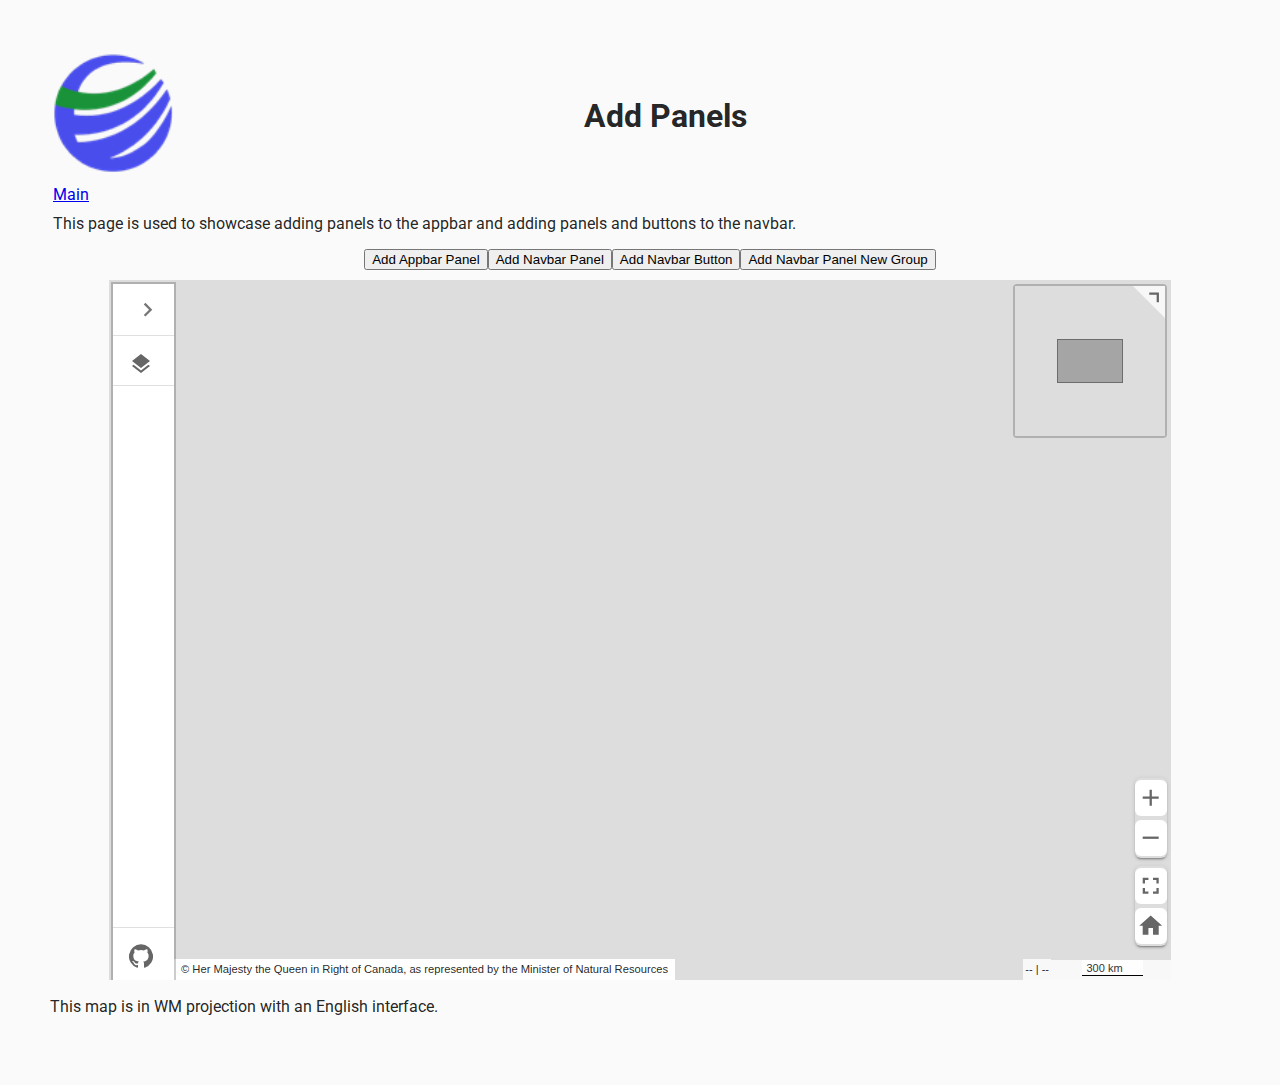
==== add-panels.html @ f9e49ee6 "Updates" ====
<!doctype html><html lang="en"><head><meta charset="UTF-8"/><meta name="viewport" content="width=device-width,initial-scale=1"/><title>Canadian Geospatial Platform Viewer</title><link rel="stylesheet" href="css/style.css"/><link rel="shortcut icon" href="./favicon.ico"/><meta name="msapplication-TileColor" content="#da532c"/><meta name="msapplication-config" content="./img/browserconfig.xml"/><meta name="theme-color" content="#ffffff"/><meta name="msapplication-TileColor" content="#da532c"/><meta name="theme-color" content="#ffffff"/><link href="https://fonts.googleapis.com/css?family=Roboto|Montserrat:200,300,400,900|Merriweather" rel="stylesheet"/><link rel="stylesheet" href="https://fonts.googleapis.com/icon?family=Material+Icons"/><style>#mapid {
                height: 1000px;
            }

            .panel {
                display: inline-block;
                background: #ffffff;
                box-shadow: 0px 0px 5px 5px #666666;
                -webkit-box-shadow: 2px 2px 5px 5x #666666;
                -moz-box-shadow: 2px 2px 5px 5px #666666;
                margin: 10px;
                padding: 10px;
                font-size: 12px;
            }

            .toolbar {
                display: flex;
                flex-direction: row;
                justify-content: center;
                width: 100%;
                margin: 10px;
            }

            body {
                padding: 50px;
            }

            .titleheader {
                width: 979px;
                text-align: center;
            }

            .header-table {
                width: 1180px;
                text-align: left;
                margin: 0 auto;
            }

            .logo {
                height: 120px;
                width: 120px;
                text-align: left;
            }</style><script src="gcpv-main.js"></script></head><body><div calss="header-table"><table><tbody><tr><td><img class="logo" alt="logo" src="./img/Logo.png"/></td><td class="titleheader"><h1><strong>Add Panels</strong></h1></td></tr><tr><td><a href="./index.html">Main</a><br/></td></tr></tbody></table><table><tbody><tr><td>This page is used to showcase adding panels to the appbar and adding panels and buttons to the navbar.</td></tr></tbody></table></div><div><div class="toolbar"><button class="add-appbar-panel-btn">Add Appbar Panel</button> <button class="add-navbar-panel-btn">Add Navbar Panel</button> <button class="add-navbar-button-btn">Add Navbar Button</button> <button class="add-navbar-button-group-btn">Add Navbar Panel New Group</button></div><div id="mapWM" class="llwp-map" data-leaflet=" { 'name': 'Web Mercator', 'projection': 3857, 'zoom': 4, 'center': [60,-100], 'language': 'en-CA', 'basemapOptions': { 'id': 'transport', 'shaded': false, 'labeled': true } ,
            'layers': [
            ] } "></div><p>This map is in WM projection with an English interface.</p></div><script>// initialize cgpv and api events, a callback is optional, used if calling api's after the rendering is ready
            cgpv.init(function () {
                console.log('api is ready');

                // get add panel button element for WM map
                var addAppbarPanelBtn = document.getElementsByClassName('add-appbar-panel-btn')[0];

                // add appbar panel btn click event handler
                // button will open a panel on the appbar
                addAppbarPanelBtn.addEventListener('click', function (e) {
                    const button = {
                        tooltip: 'Test',
                        icon: '<i class="material-icons">apps</i>',
                    };

                    const panel = {
                        title: 'Test',
                        icon: `<i class="material-icons">apps</i>`,
                        content: `<div>Test content</div>`,
                        width: 200,
                    };

                    // call an api function to add a panel with a button in the default group
                    cgpv.api.map('mapWM').createAppbarPanel(button, panel, null);
                });

                // get add navbar panel button element for WM map
                var addNavbarPanelBtn = document.getElementsByClassName('add-navbar-panel-btn')[0];

                // add navbar panel btn click event handler
                // button will open a panel on the navbar
                addNavbarPanelBtn.addEventListener('click', function (e) {
                    const button = {
                        tooltip: 'Test',
                        icon: '<i class="material-icons">apps</i>',
                    };

                    const panel = {
                        title: 'Test',
                        icon: `<i class="material-icons">apps</i>`,
                        content: `<div>Test content</div>`,
                        width: 200,
                    };

                    // call an api function to add a panel with a button
                    cgpv.api.map('mapWM').createNavbarButtonPanel(button, panel, null);
                });

                // get add navbar button element for WM map
                var addNavbarButtonBtn = document.getElementsByClassName('add-navbar-button-btn')[0];

                // add navbar button btn click event handler
                // button will call a function
                addNavbarButtonBtn.addEventListener('click', function (e) {
                    const button = {
                        tooltip: 'Test',
                        icon: '<i class="material-icons">open_in_browser</i>',
                        callback: function () {
                            alert('test function');
                        },
                    };

                    // call an api function to add a panel with a button
                    cgpv.api.map('mapWM').createNavbarButton(button, null);
                });

                // get add navbar button group element for WM map
                var addNavbarButtonGroupBtn = document.getElementsByClassName('add-navbar-button-group-btn')[0];

                // add navbar button group btn click event handler
                // button will add a button panel on the navbar in a new group
                addNavbarButtonGroupBtn.addEventListener('click', function (e) {
                    const button = {
                        tooltip: 'Group',
                        icon: '<i class="material-icons">group</i>',
                    };

                    const panel = {
                        title: 'Group',
                        icon: `<i class="material-icons">group</i>`,
                        content: `<div>Test content</div>`,
                        width: 400,
                    };

                    // call an api function to add a new button panel in the navbar in a new group
                    cgpv.api.map('mapWM').createNavbarButtonPanel(button, panel, 'newGroup');
                });
            });</script></body></html>
---- css/style.css ----
html {
    font-family: 'Montserrat', sans-serif;
}

body {
    margin: 0;
}

.leaflet-container {
    display: flex;
    width: 90%;
    margin: auto;
    height: 700px;
}

.cgp-navbar {
    height: 100%;
}

.cgp-appbar {
    height: 100%;
}

.MuiDrawer-paper {
    position: relative !important;
}

.leaflet-control-scale {
    z-index: 30;
    position: absolute;
    width: 120px;
    height: 20px;
    padding-left: 2px;
    font-size: 11px;
    font-weight: 500;
    background-color: rgba(255, 255, 255, 0.8);
    right: 0px;
    bottom: 0px;
    margin-bottom: 0px !important;
    margin-right: 0px !important;
}

.leaflet-control-scale-line {
    background-color: rgba(255, 255, 255, 0.8);
    border: 1px solid #000 !important;
    border-left: none !important;
    border-right: none !important;
    border-top: none !important;
    margin: auto !important;
}

.leaflet-control-attribution {
    font-size: 11px;
    font-weight: 500;
    background-color: rgba(255, 255, 255, 0.8) !important;
    height: 20px !important;
}

.leaflet-control-mouseposition {
    position: absolute !important;
    right: 120px !important;
    z-index: 800;
    text-align: center;
    bottom: 0px;
    margin-bottom: 0px !important;
    padding: 2px;
    display: flex !important;
    flex-direction: column;
    font-size: 11px;
    font-weight: 500;
    background-color: rgba(255, 255, 255, 0.8);
}
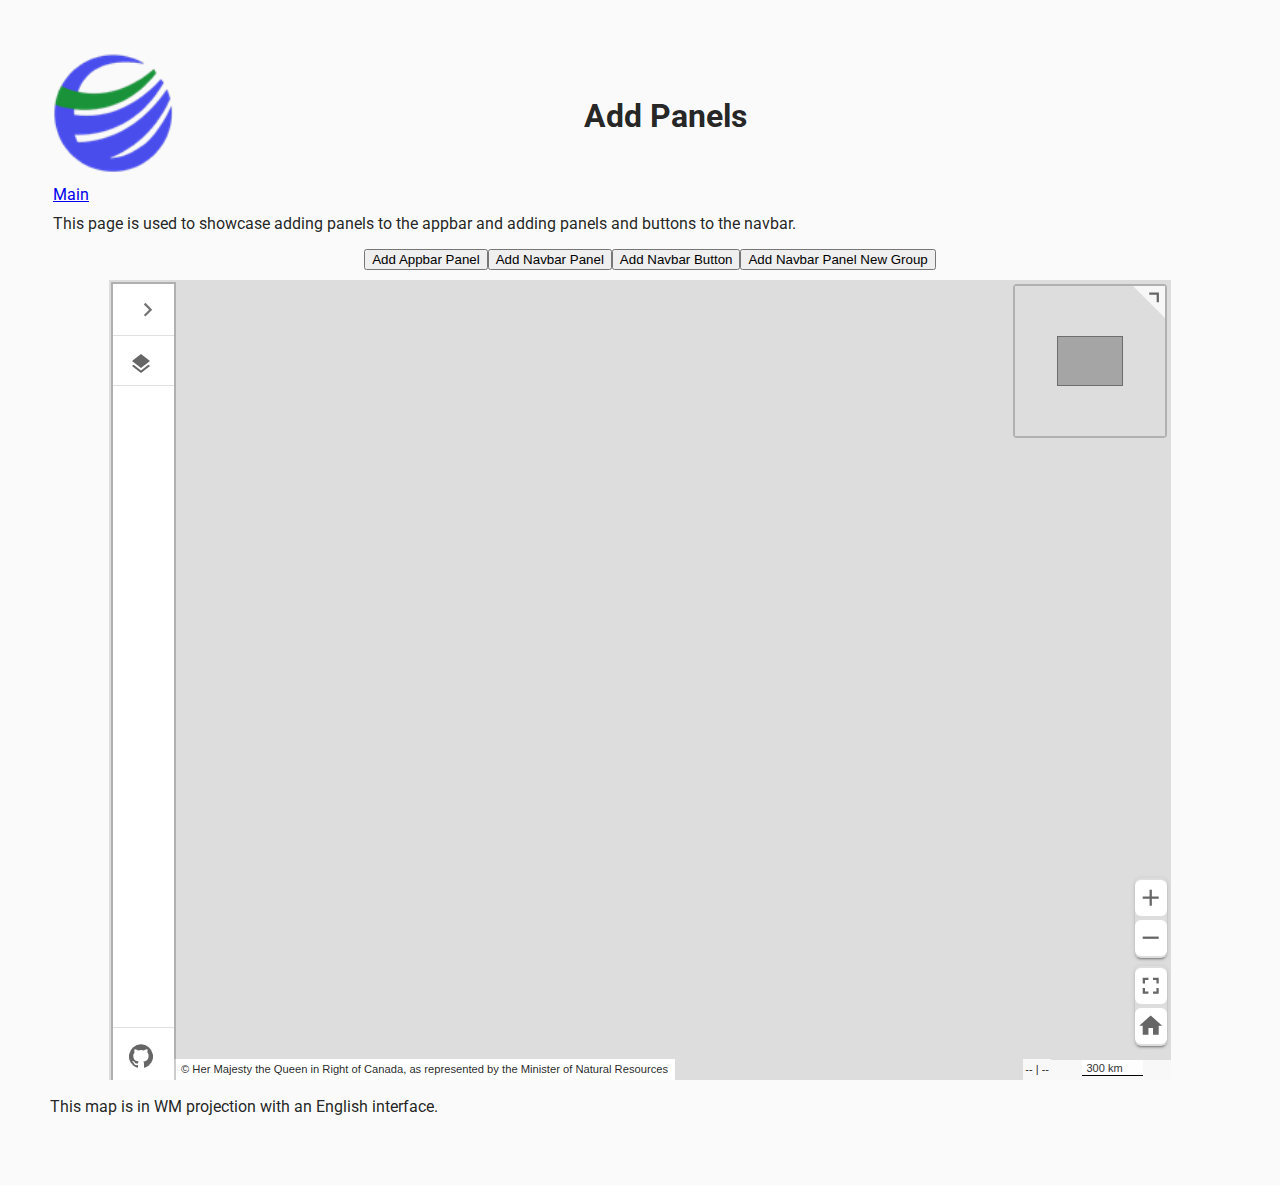
==== commit 9c4d71da: "Updates" ====
--- a/add-panels.html
+++ b/add-panels.html
@@ -1,5 +1,5 @@
-<!doctype html><html lang="en"><head><meta charset="UTF-8"/><meta name="viewport" content="width=device-width,initial-scale=1"/><title>Canadian Geospatial Platform Viewer</title><link rel="stylesheet" href="css/style.css"/><link rel="shortcut icon" href="./favicon.ico"/><meta name="msapplication-TileColor" content="#da532c"/><meta name="msapplication-config" content="./img/browserconfig.xml"/><meta name="theme-color" content="#ffffff"/><meta name="msapplication-TileColor" content="#da532c"/><meta name="theme-color" content="#ffffff"/><link href="https://fonts.googleapis.com/css?family=Roboto|Montserrat:200,300,400,900|Merriweather" rel="stylesheet"/><link rel="stylesheet" href="https://fonts.googleapis.com/icon?family=Material+Icons"/><style>#mapid {
-                height: 1000px;
+<!doctype html><html lang="en"><head><meta charset="UTF-8"/><meta name="viewport" content="width=device-width,initial-scale=1"/><title>Canadian Geospatial Platform Viewer</title><link rel="stylesheet" href="css/style.css"/><link rel="shortcut icon" href="./favicon.ico"/><meta name="msapplication-TileColor" content="#da532c"/><meta name="msapplication-config" content="./img/browserconfig.xml"/><meta name="theme-color" content="#ffffff"/><meta name="msapplication-TileColor" content="#da532c"/><meta name="theme-color" content="#ffffff"/><link href="https://fonts.googleapis.com/css?family=Roboto|Montserrat:200,300,400,900|Merriweather" rel="stylesheet"/><link rel="stylesheet" href="https://fonts.googleapis.com/icon?family=Material+Icons"/><style>#mapWM {
+                height: 800px;
             }
 
             .panel {
--- a/css/style.css
+++ b/css/style.css
@@ -10,7 +10,7 @@
     display: flex;
     width: 90%;
     margin: auto;
-    height: 700px;
+    height: 100%;
 }
 
 .cgp-navbar {
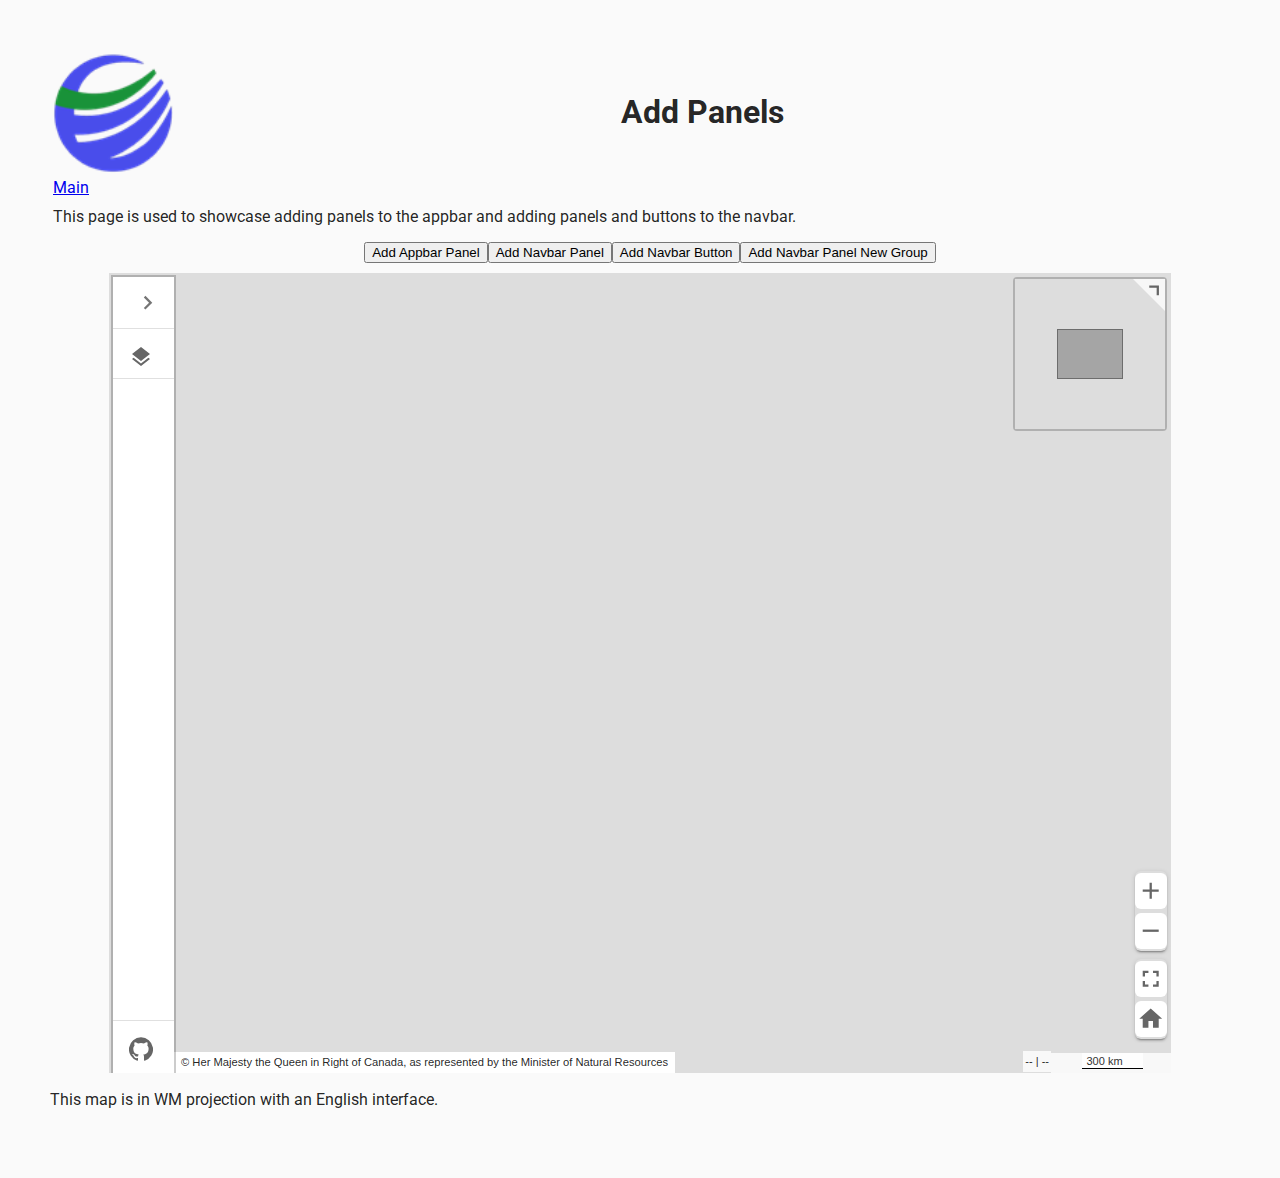
==== commit 72951141: "Updates" ====
--- a/add-panels.html
+++ b/add-panels.html
@@ -1,46 +1,4 @@
-<!doctype html><html lang="en"><head><meta charset="UTF-8"/><meta name="viewport" content="width=device-width,initial-scale=1"/><title>Canadian Geospatial Platform Viewer</title><link rel="stylesheet" href="css/style.css"/><link rel="shortcut icon" href="./favicon.ico"/><meta name="msapplication-TileColor" content="#da532c"/><meta name="msapplication-config" content="./img/browserconfig.xml"/><meta name="theme-color" content="#ffffff"/><meta name="msapplication-TileColor" content="#da532c"/><meta name="theme-color" content="#ffffff"/><link href="https://fonts.googleapis.com/css?family=Roboto|Montserrat:200,300,400,900|Merriweather" rel="stylesheet"/><link rel="stylesheet" href="https://fonts.googleapis.com/icon?family=Material+Icons"/><style>#mapWM {
-                height: 800px;
-            }
-
-            .panel {
-                display: inline-block;
-                background: #ffffff;
-                box-shadow: 0px 0px 5px 5px #666666;
-                -webkit-box-shadow: 2px 2px 5px 5x #666666;
-                -moz-box-shadow: 2px 2px 5px 5px #666666;
-                margin: 10px;
-                padding: 10px;
-                font-size: 12px;
-            }
-
-            .toolbar {
-                display: flex;
-                flex-direction: row;
-                justify-content: center;
-                width: 100%;
-                margin: 10px;
-            }
-
-            body {
-                padding: 50px;
-            }
-
-            .titleheader {
-                width: 979px;
-                text-align: center;
-            }
-
-            .header-table {
-                width: 1180px;
-                text-align: left;
-                margin: 0 auto;
-            }
-
-            .logo {
-                height: 120px;
-                width: 120px;
-                text-align: left;
-            }</style><script src="gcpv-main.js"></script></head><body><div calss="header-table"><table><tbody><tr><td><img class="logo" alt="logo" src="./img/Logo.png"/></td><td class="titleheader"><h1><strong>Add Panels</strong></h1></td></tr><tr><td><a href="./index.html">Main</a><br/></td></tr></tbody></table><table><tbody><tr><td>This page is used to showcase adding panels to the appbar and adding panels and buttons to the navbar.</td></tr></tbody></table></div><div><div class="toolbar"><button class="add-appbar-panel-btn">Add Appbar Panel</button> <button class="add-navbar-panel-btn">Add Navbar Panel</button> <button class="add-navbar-button-btn">Add Navbar Button</button> <button class="add-navbar-button-group-btn">Add Navbar Panel New Group</button></div><div id="mapWM" class="llwp-map" data-leaflet=" { 'name': 'Web Mercator', 'projection': 3857, 'zoom': 4, 'center': [60,-100], 'language': 'en-CA', 'basemapOptions': { 'id': 'transport', 'shaded': false, 'labeled': true } ,
+<!doctype html><html lang="en"><head><meta charset="UTF-8"/><meta name="viewport" content="width=device-width,initial-scale=1"/><title>Canadian Geospatial Platform Viewer</title><link rel="shortcut icon" href="./favicon.ico"/><meta name="msapplication-TileColor" content="#da532c"/><meta name="msapplication-config" content="./img/browserconfig.xml"/><meta name="theme-color" content="#ffffff"/><meta name="msapplication-TileColor" content="#da532c"/><meta name="theme-color" content="#ffffff"/><link href="https://fonts.googleapis.com/css?family=Roboto|Montserrat:200,300,400,900|Merriweather" rel="stylesheet"/><link rel="stylesheet" href="https://fonts.googleapis.com/icon?family=Material+Icons"/><link rel="stylesheet" href="css/style.css"/><script src="gcpv-main.js"></script></head><body><div calss="header-table"><table><tbody><tr><td><img class="header-logo" alt="logo" src="./img/Logo.png"/></td><td class="header-title"><h1><strong>Add Panels</strong></h1></td></tr><tr><td><a href="./index.html">Main</a><br/></td></tr></tbody></table><table><tbody><tr><td>This page is used to showcase adding panels to the appbar and adding panels and buttons to the navbar.</td></tr></tbody></table></div><div><div class="toolbar"><button class="add-appbar-panel-btn">Add Appbar Panel</button> <button class="add-navbar-panel-btn">Add Navbar Panel</button> <button class="add-navbar-button-btn">Add Navbar Button</button> <button class="add-navbar-button-group-btn">Add Navbar Panel New Group</button></div><div id="mapWM" class="llwp-map" data-leaflet=" { 'name': 'Web Mercator', 'projection': 3857, 'zoom': 4, 'center': [60,-100], 'language': 'en-CA', 'basemapOptions': { 'id': 'transport', 'shaded': false, 'labeled': true } ,
             'layers': [
             ] } "></div><p>This map is in WM projection with an English interface.</p></div><script>// initialize cgpv and api events, a callback is optional, used if calling api's after the rendering is ready
             cgpv.init(function () {
--- a/css/style.css
+++ b/css/style.css
@@ -1,72 +1,65 @@
+/* 
+This file is use to hold styles relative ti sample page
+No style for React viewer component should be here. To add style specific to the viewer go to src/assests/style
+  - theme.tsx for Material-UI
+  - style.css for specific viewer style
+  - vendor.css to override a third party library style 
+*/
 html {
     font-family: 'Montserrat', sans-serif;
 }
 
 body {
     margin: 0;
+    padding: 50px;
 }
 
-.leaflet-container {
-    display: flex;
-    width: 90%;
-    margin: auto;
-    height: 100%;
+.map-continer {
+    height: 800px;
 }
 
-.cgp-navbar {
-    height: 100%;
+.panel {
+    display: inline-block;
+    background: #ffffff;
+    box-shadow: 0px 0px 5px 5px #666666;
+    -webkit-box-shadow: 2px 2px 5px 5x #666666;
+    -moz-box-shadow: 2px 2px 5px 5px #666666;
+    margin: 10px;
+    padding: 10px;
+    font-size: 12px;
 }
 
-.cgp-appbar {
-    height: 100%;
+.toolbar {
+    display: flex;
+    flex-direction: row;
+    justify-content: center;
+    width: 100%;
+    margin: 10px;
 }
 
-.MuiDrawer-paper {
-    position: relative !important;
+.header-title {
+    width: 100%;
+    text-align: center;
 }
 
-.leaflet-control-scale {
-    z-index: 30;
-    position: absolute;
-    width: 120px;
-    height: 20px;
-    padding-left: 2px;
-    font-size: 11px;
-    font-weight: 500;
-    background-color: rgba(255, 255, 255, 0.8);
-    right: 0px;
-    bottom: 0px;
-    margin-bottom: 0px !important;
-    margin-right: 0px !important;
+.header-table {
+    width: 1180px;
+    text-align: left;
+    margin: 0 auto;
 }
 
-.leaflet-control-scale-line {
-    background-color: rgba(255, 255, 255, 0.8);
-    border: 1px solid #000 !important;
-    border-left: none !important;
-    border-right: none !important;
-    border-top: none !important;
-    margin: auto !important;
+.center-logo {
+    margin-left: auto;
+    margin-right: auto;
 }
 
-.leaflet-control-attribution {
-    font-size: 11px;
-    font-weight: 500;
-    background-color: rgba(255, 255, 255, 0.8) !important;
-    height: 20px !important;
+.header-logo {
+    display: block;
+    height: 120px;
+    width: 120px;
+    text-align: left;
 }
 
-.leaflet-control-mouseposition {
-    position: absolute !important;
-    right: 120px !important;
-    z-index: 800;
-    text-align: center;
-    bottom: 0px;
-    margin-bottom: 0px !important;
-    padding: 2px;
-    display: flex !important;
-    flex-direction: column;
-    font-size: 11px;
-    font-weight: 500;
-    background-color: rgba(255, 255, 255, 0.8);
+.llwp-map {
+    height: 800px;
 }
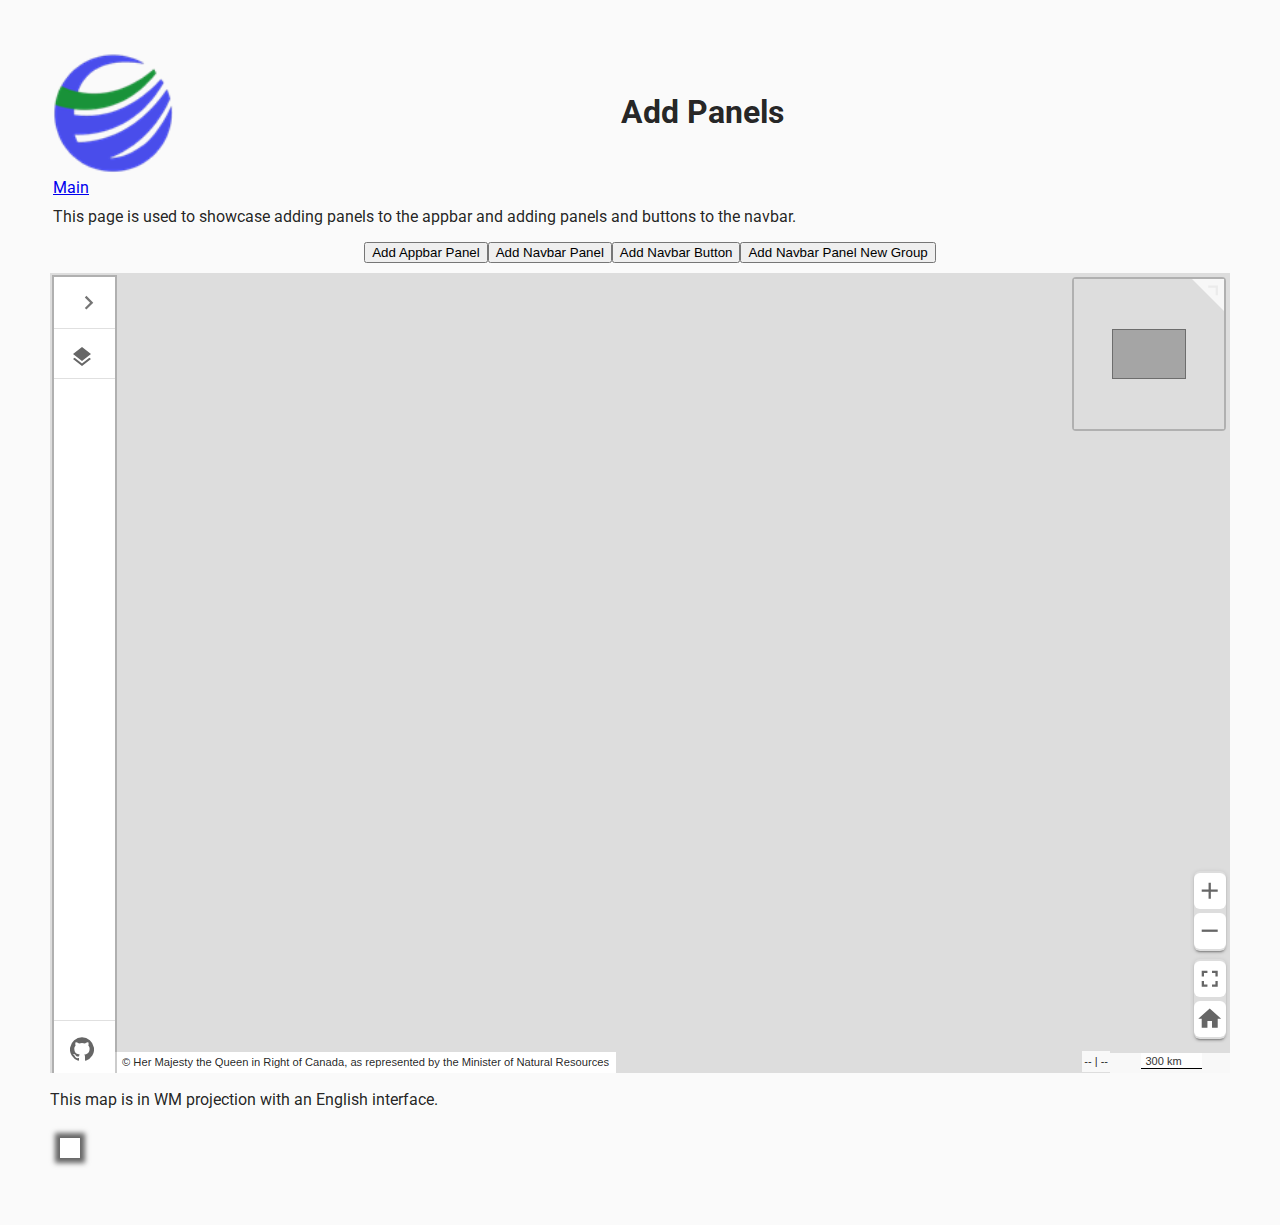
==== commit cbcf0f8f: "Updates" ====
--- a/add-panels.html
+++ b/add-panels.html
@@ -1,8 +1,11 @@
 <!doctype html><html lang="en"><head><meta charset="UTF-8"/><meta name="viewport" content="width=device-width,initial-scale=1"/><title>Canadian Geospatial Platform Viewer</title><link rel="shortcut icon" href="./favicon.ico"/><meta name="msapplication-TileColor" content="#da532c"/><meta name="msapplication-config" content="./img/browserconfig.xml"/><meta name="theme-color" content="#ffffff"/><meta name="msapplication-TileColor" content="#da532c"/><meta name="theme-color" content="#ffffff"/><link href="https://fonts.googleapis.com/css?family=Roboto|Montserrat:200,300,400,900|Merriweather" rel="stylesheet"/><link rel="stylesheet" href="https://fonts.googleapis.com/icon?family=Material+Icons"/><link rel="stylesheet" href="css/style.css"/><script src="gcpv-main.js"></script></head><body><div calss="header-table"><table><tbody><tr><td><img class="header-logo" alt="logo" src="./img/Logo.png"/></td><td class="header-title"><h1><strong>Add Panels</strong></h1></td></tr><tr><td><a href="./index.html">Main</a><br/></td></tr></tbody></table><table><tbody><tr><td>This page is used to showcase adding panels to the appbar and adding panels and buttons to the navbar.</td></tr></tbody></table></div><div><div class="toolbar"><button class="add-appbar-panel-btn">Add Appbar Panel</button> <button class="add-navbar-panel-btn">Add Navbar Panel</button> <button class="add-navbar-button-btn">Add Navbar Button</button> <button class="add-navbar-button-group-btn">Add Navbar Panel New Group</button></div><div id="mapWM" class="llwp-map" data-leaflet=" { 'name': 'Web Mercator', 'projection': 3857, 'zoom': 4, 'center': [60,-100], 'language': 'en-CA', 'basemapOptions': { 'id': 'transport', 'shaded': false, 'labeled': true } ,
             'layers': [
-            ] } "></div><p>This map is in WM projection with an English interface.</p></div><script>// initialize cgpv and api events, a callback is optional, used if calling api's after the rendering is ready
+            ] } "></div><p>This map is in WM projection with an English interface.</p></div><div id="codeSnippet" class="panel"></div><script src="codedoc.js"></script><script>// initialize cgpv and api events, a callback is optional, used if calling api's after the rendering is ready
             cgpv.init(function () {
                 console.log('api is ready');
+
+                //create snippets
+                createCodeSnippet();
 
                 // get add panel button element for WM map
                 var addAppbarPanelBtn = document.getElementsByClassName('add-appbar-panel-btn')[0];
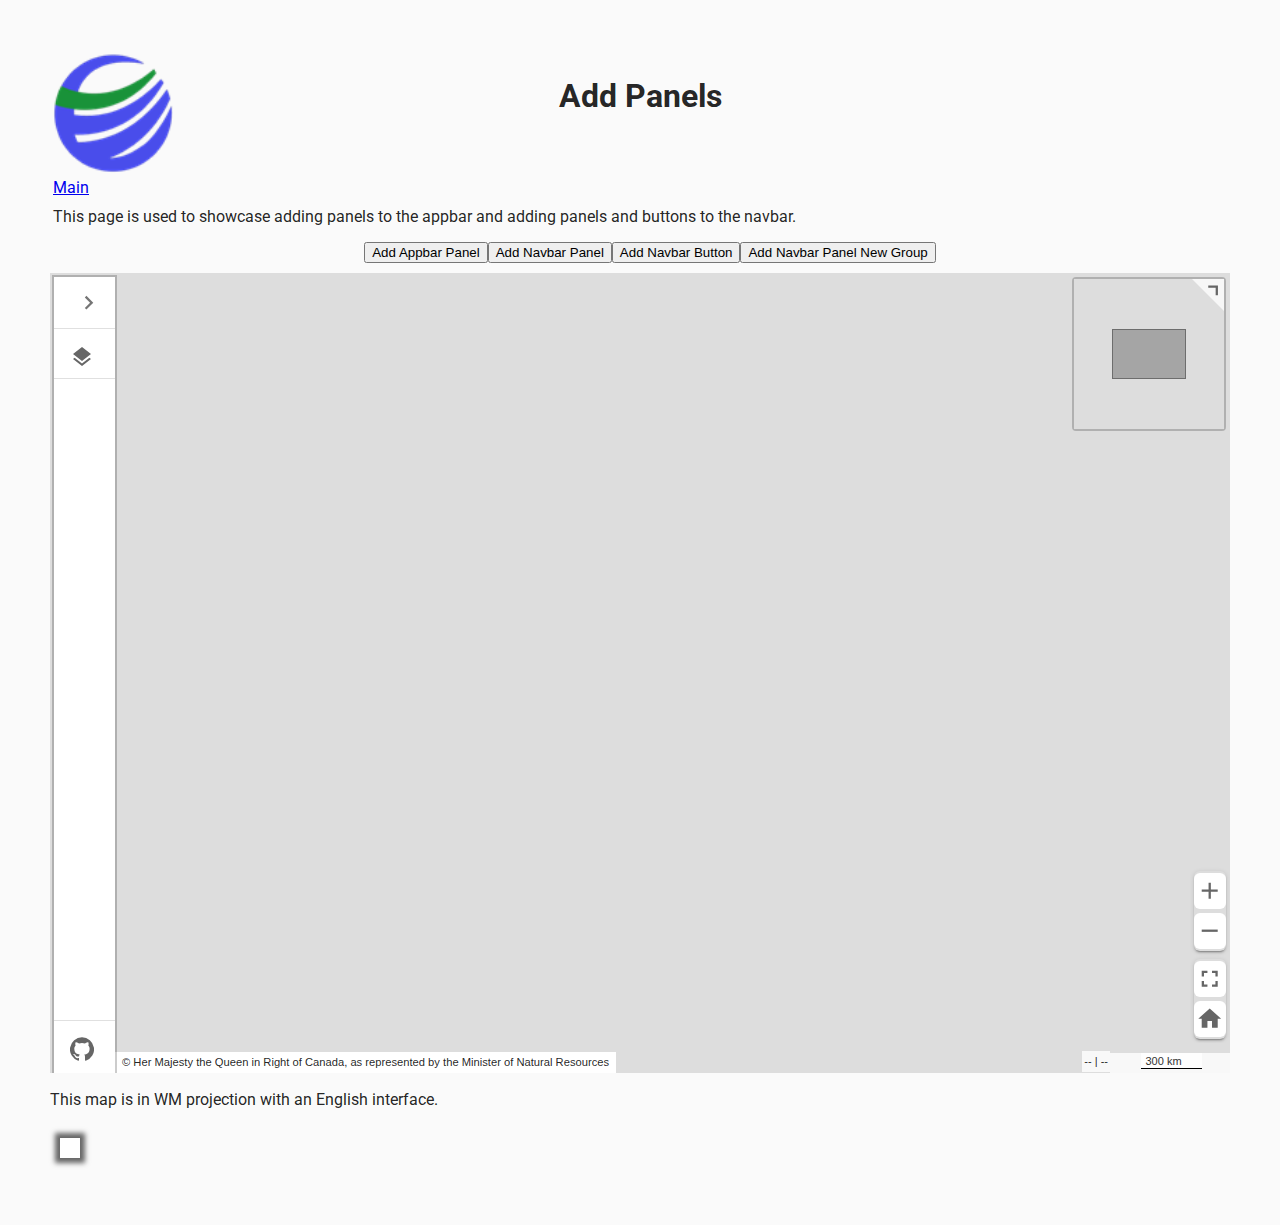
==== commit c857257d: "Updates" ====
--- a/add-panels.html
+++ b/add-panels.html
@@ -1,6 +1,4 @@
-<!doctype html><html lang="en"><head><meta charset="UTF-8"/><meta name="viewport" content="width=device-width,initial-scale=1"/><title>Canadian Geospatial Platform Viewer</title><link rel="shortcut icon" href="./favicon.ico"/><meta name="msapplication-TileColor" content="#da532c"/><meta name="msapplication-config" content="./img/browserconfig.xml"/><meta name="theme-color" content="#ffffff"/><meta name="msapplication-TileColor" content="#da532c"/><meta name="theme-color" content="#ffffff"/><link href="https://fonts.googleapis.com/css?family=Roboto|Montserrat:200,300,400,900|Merriweather" rel="stylesheet"/><link rel="stylesheet" href="https://fonts.googleapis.com/icon?family=Material+Icons"/><link rel="stylesheet" href="css/style.css"/><script src="gcpv-main.js"></script></head><body><div calss="header-table"><table><tbody><tr><td><img class="header-logo" alt="logo" src="./img/Logo.png"/></td><td class="header-title"><h1><strong>Add Panels</strong></h1></td></tr><tr><td><a href="./index.html">Main</a><br/></td></tr></tbody></table><table><tbody><tr><td>This page is used to showcase adding panels to the appbar and adding panels and buttons to the navbar.</td></tr></tbody></table></div><div><div class="toolbar"><button class="add-appbar-panel-btn">Add Appbar Panel</button> <button class="add-navbar-panel-btn">Add Navbar Panel</button> <button class="add-navbar-button-btn">Add Navbar Button</button> <button class="add-navbar-button-group-btn">Add Navbar Panel New Group</button></div><div id="mapWM" class="llwp-map" data-leaflet=" { 'name': 'Web Mercator', 'projection': 3857, 'zoom': 4, 'center': [60,-100], 'language': 'en-CA', 'basemapOptions': { 'id': 'transport', 'shaded': false, 'labeled': true } ,
-            'layers': [
-            ] } "></div><p>This map is in WM projection with an English interface.</p></div><div id="codeSnippet" class="panel"></div><script src="codedoc.js"></script><script>// initialize cgpv and api events, a callback is optional, used if calling api's after the rendering is ready
+<!doctype html><html lang="en"><head><meta charset="UTF-8"/><meta name="viewport" content="width=device-width,initial-scale=1"/><title>Canadian Geospatial Platform Viewer</title><link rel="shortcut icon" href="./favicon.ico"/><meta name="msapplication-TileColor" content="#da532c"/><meta name="msapplication-config" content="./img/browserconfig.xml"/><meta name="theme-color" content="#ffffff"/><meta name="msapplication-TileColor" content="#da532c"/><meta name="theme-color" content="#ffffff"/><link href="https://fonts.googleapis.com/css?family=Roboto|Montserrat:200,300,400,900|Merriweather" rel="stylesheet"/><link rel="stylesheet" href="https://fonts.googleapis.com/icon?family=Material+Icons"/><link rel="stylesheet" href="css/style.css"/><script src="gcpv-main.js"></script></head><body><div calss="header-table"><table><tbody><tr><td><img class="header-logo" alt="logo" src="./img/Logo.png"/></td><td class="header-title"><h1><strong>Add Panels</strong></h1></td></tr><tr><td><a href="./index.html">Main</a><br/></td></tr></tbody></table><table><tbody><tr><td>This page is used to showcase adding panels to the appbar and adding panels and buttons to the navbar.</td></tr></tbody></table></div><div><div class="toolbar"><button class="add-appbar-panel-btn">Add Appbar Panel</button> <button class="add-navbar-panel-btn">Add Navbar Panel</button> <button class="add-navbar-button-btn">Add Navbar Button</button> <button class="add-navbar-button-group-btn">Add Navbar Panel New Group</button></div><div id="mapWM" class="llwp-map" data-leaflet="{ 'name': 'Web Mercator', 'projection': 3857, 'zoom': 4, 'center': [60,-100], 'language': 'en-CA', 'basemapOptions': { 'id': 'transport', 'shaded': false, 'labeled': true }, 'layers': [] } "></div><p>This map is in WM projection with an English interface.</p></div><div id="codeSnippet" class="panel"></div><script src="codedoc.js"></script><script>// initialize cgpv and api events, a callback is optional, used if calling api's after the rendering is ready
             cgpv.init(function () {
                 console.log('api is ready');
 
--- a/css/style.css
+++ b/css/style.css
@@ -1,5 +1,5 @@
 /* 
-This file is use to hold styles relative ti sample page
+This file is use to hold styles relative to sample page
 No style for React viewer component should be here. To add style specific to the viewer go to src/assests/style
   - theme.tsx for Material-UI
   - style.css for specific viewer style
@@ -12,6 +12,10 @@
 body {
     margin: 0;
     padding: 50px;
+}
+
+td {
+    width: 100%;
 }
 
 .map-continer {
@@ -37,9 +41,14 @@
     margin: 10px;
 }
 
+.index-header-title {
+    text-align: center;
+}
+
 .header-title {
-    width: 100%;
     text-align: center;
+    position: absolute;
+    left: 0;
 }
 
 .header-table {
